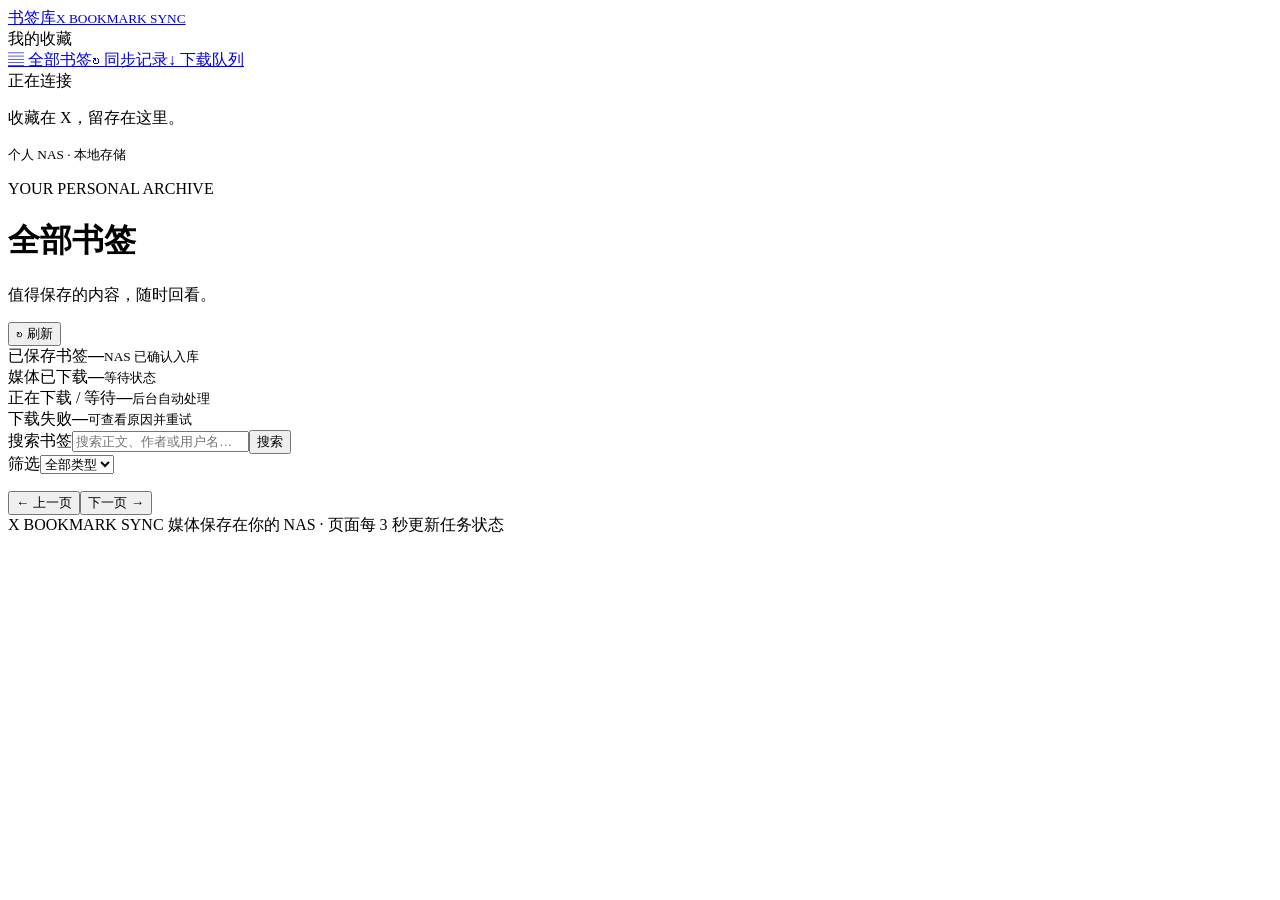
==== src/xbm/web/index.html @ 0fa31690 "feat: add NAS bookmark dashboard, sync history and download progress" ====
<!doctype html>
<html lang="zh-CN">
  <head>
    <meta charset="utf-8" />
    <meta name="viewport" content="width=device-width,initial-scale=1" />
    <title>X 书签库</title>
    <link rel="icon" href="/icon.svg" />
    <link rel="manifest" href="/manifest.webmanifest" />
    <link rel="stylesheet" href="/style.css" />
    <script src="/app.js" defer></script>
  </head>
  <body>
    <aside>
      <a class="brand" href="#bookmarks"
        ><img src="/icon.svg" alt="" /><span
          >书签库<small>X BOOKMARK SYNC</small></span
        ></a
      >
      <div class="nav-label">我的收藏</div>
      <nav aria-label="主要导航">
        <a href="#bookmarks" data-view="bookmarks">▤ <span>全部书签</span></a
        ><a href="#runs" data-view="runs">↻ <span>同步记录</span></a
        ><a href="#downloads" data-view="downloads">↓ <span>下载队列</span></a>
      </nav>
      <div class="aside-note">
        <span id="connection" class="dot">正在连接</span>
        <p>收藏在 X，留存在这里。</p>
        <small>个人 NAS · 本地存储</small>
      </div>
    </aside>
    <main>
      <header>
        <div>
          <p class="eyebrow">YOUR PERSONAL ARCHIVE</p>
          <h1 id="title">全部书签</h1>
          <p id="subtitle">值得保存的内容，随时回看。</p>
        </div>
        <button id="refresh" class="outline">↻ 刷新</button>
      </header>
      <div id="notice" role="status" hidden></div>
      <section class="stats" aria-label="服务概览">
        <div>
          <span>已保存书签</span><strong id="count-tweets">—</strong
          ><small>NAS 已确认入库</small>
        </div>
        <div>
          <span>媒体已下载</span><strong id="count-done">—</strong
          ><small id="completion">等待状态</small>
        </div>
        <div>
          <span>正在下载 / 等待</span><strong id="count-pending">—</strong
          ><small>后台自动处理</small>
        </div>
        <div>
          <span>下载失败</span><strong id="count-failed">—</strong
          ><small>可查看原因并重试</small>
        </div>
      </section>
      <section class="workspace">
        <div class="tools">
          <form id="search-form">
            <label class="sr-only" for="search">搜索书签</label
            ><input
              id="search"
              type="search"
              placeholder="搜索正文、作者或用户名…"
              maxlength="300"
            /><button type="submit">搜索</button>
          </form>
          <label for="filter" class="sr-only">筛选</label
          ><select id="filter">
            <option value="">全部类型</option></select
          ><span id="total"></span>
        </div>
        <p id="view-note" class="view-note"></p>
        <div id="content" aria-live="polite"></div>
        <footer class="pagination">
          <button id="prev" class="outline">← 上一页</button
          ><span id="page"></span
          ><button id="next" class="outline">下一页 →</button>
        </footer>
      </section>
      <footer class="main-footer">
        X BOOKMARK SYNC
        <span>媒体保存在你的 NAS · 页面每 3 秒更新任务状态</span>
      </footer>
    </main>
    <dialog id="detail">
      <div class="dialog-heading">
        <h2>书签详情</h2>
        <button id="close-detail" class="outline" aria-label="关闭详情">
          ✕
        </button>
      </div>
      <div id="detail-body"></div>
    </dialog>
  </body>
</html>
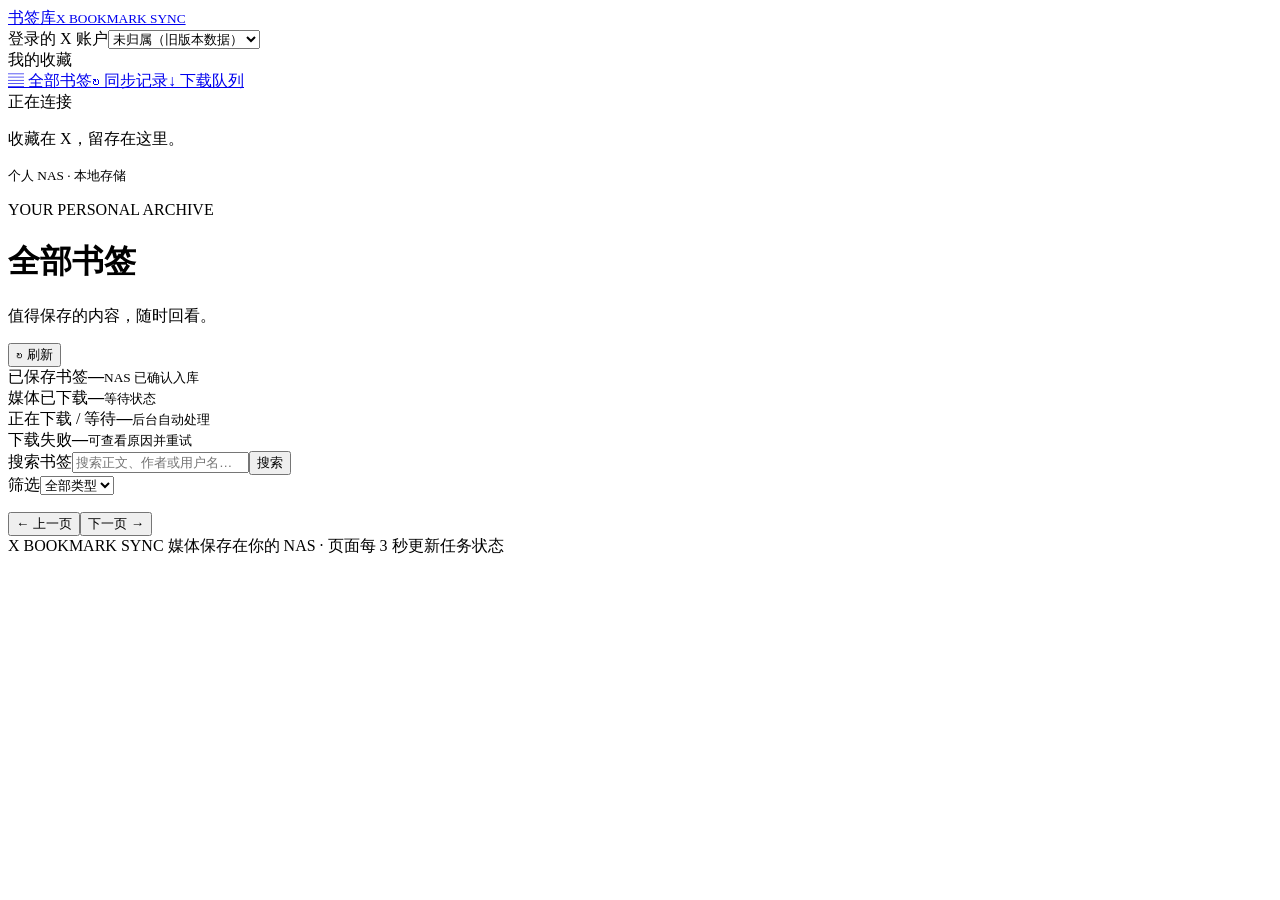
==== commit 8bcac086: "feat: separate bookmark libraries and delivery queues by logged-in X account" ====
--- a/src/xbm/web/index.html
+++ b/src/xbm/web/index.html
@@ -16,6 +16,12 @@
           >书签库<small>X BOOKMARK SYNC</small></span
         ></a
       >
+      <div class="account-picker">
+        <label for="account">登录的 X 账户</label
+        ><select id="account" aria-label="登录的 X 账户">
+          <option value="">未归属（旧版本数据）</option>
+        </select>
+      </div>
       <div class="nav-label">我的收藏</div>
       <nav aria-label="主要导航">
         <a href="#bookmarks" data-view="bookmarks">▤ <span>全部书签</span></a
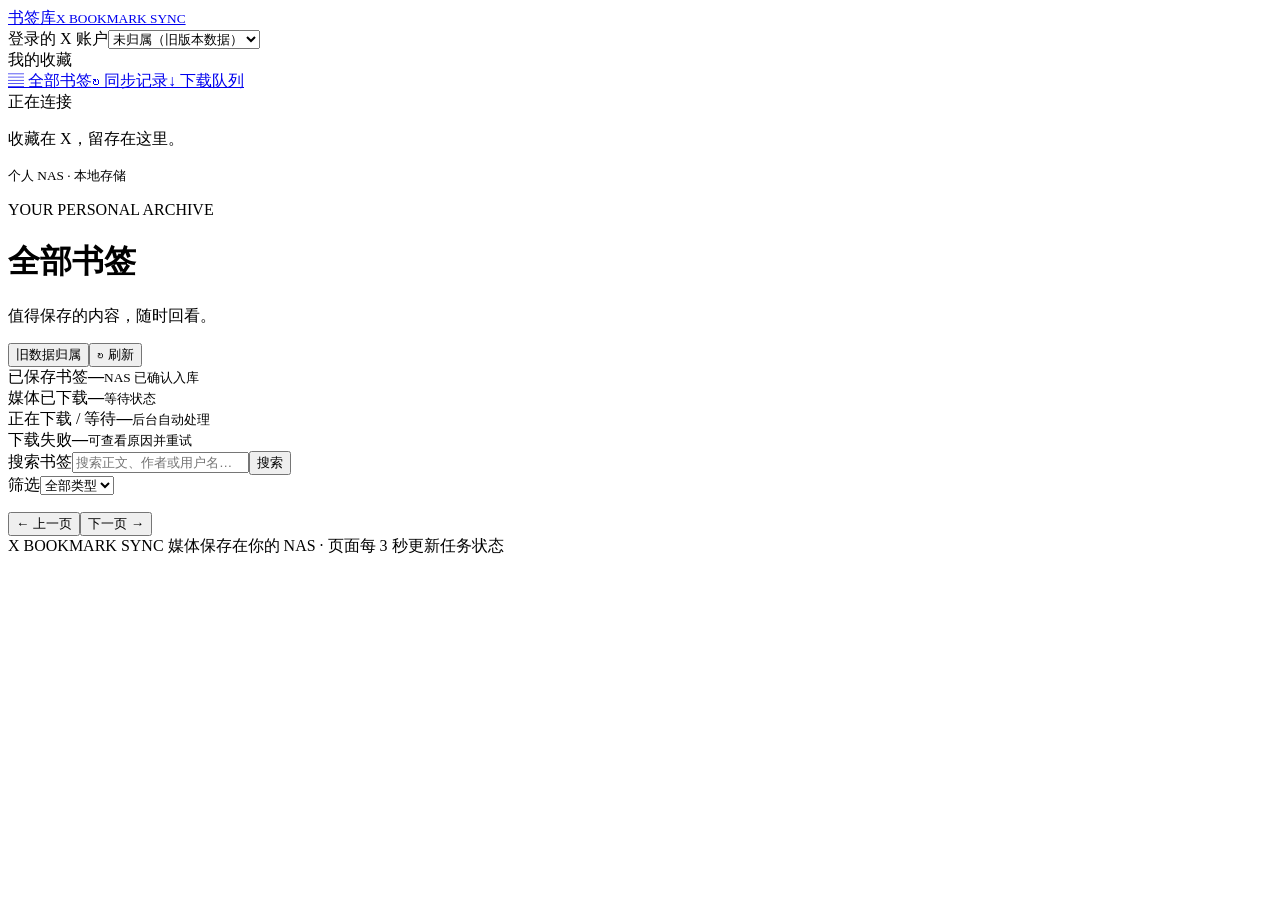
==== commit b6ce8ee5: "feat: persist legacy ownership migration with preview, backups and safe rollback" ====
--- a/src/xbm/web/index.html
+++ b/src/xbm/web/index.html
@@ -41,7 +41,8 @@
           <h1 id="title">全部书签</h1>
           <p id="subtitle">值得保存的内容，随时回看。</p>
         </div>
-        <button id="refresh" class="outline">↻ 刷新</button>
+        <button id="ownership-open" class="outline">旧数据归属</button
+        ><button id="refresh" class="outline">↻ 刷新</button>
       </header>
       <div id="notice" role="status" hidden></div>
       <section class="stats" aria-label="服务概览">
@@ -100,5 +101,27 @@
       </div>
       <div id="detail-body"></div>
     </dialog>
+    <dialog id="ownership">
+      <div class="dialog-heading">
+        <h2>旧数据归属</h2>
+        <button id="ownership-close" class="outline" aria-label="关闭归属管理">
+          ✕
+        </button>
+      </div>
+      <p class="view-note">
+        将未归属的书签、同步记录和下载文件合并到选定账户。原文件保留，执行前自动备份；不会自动猜测旧数据属于谁。
+      </p>
+      <label for="ownership-target">目标 X 账户</label>
+      <select id="ownership-target" aria-label="目标 X 账户"></select>
+      <div class="ownership-actions">
+        <button id="ownership-read" class="outline">读取插件识别的账户</button
+        ><button id="ownership-preview">预览归属</button>
+      </div>
+      <p id="ownership-account-note" class="view-note"></p>
+      <div id="ownership-plan" role="status"></div>
+      <button id="ownership-confirm" hidden>确认归属</button>
+      <h3>归属任务记录</h3>
+      <div id="ownership-history" aria-live="polite"></div>
+    </dialog>
   </body>
 </html>
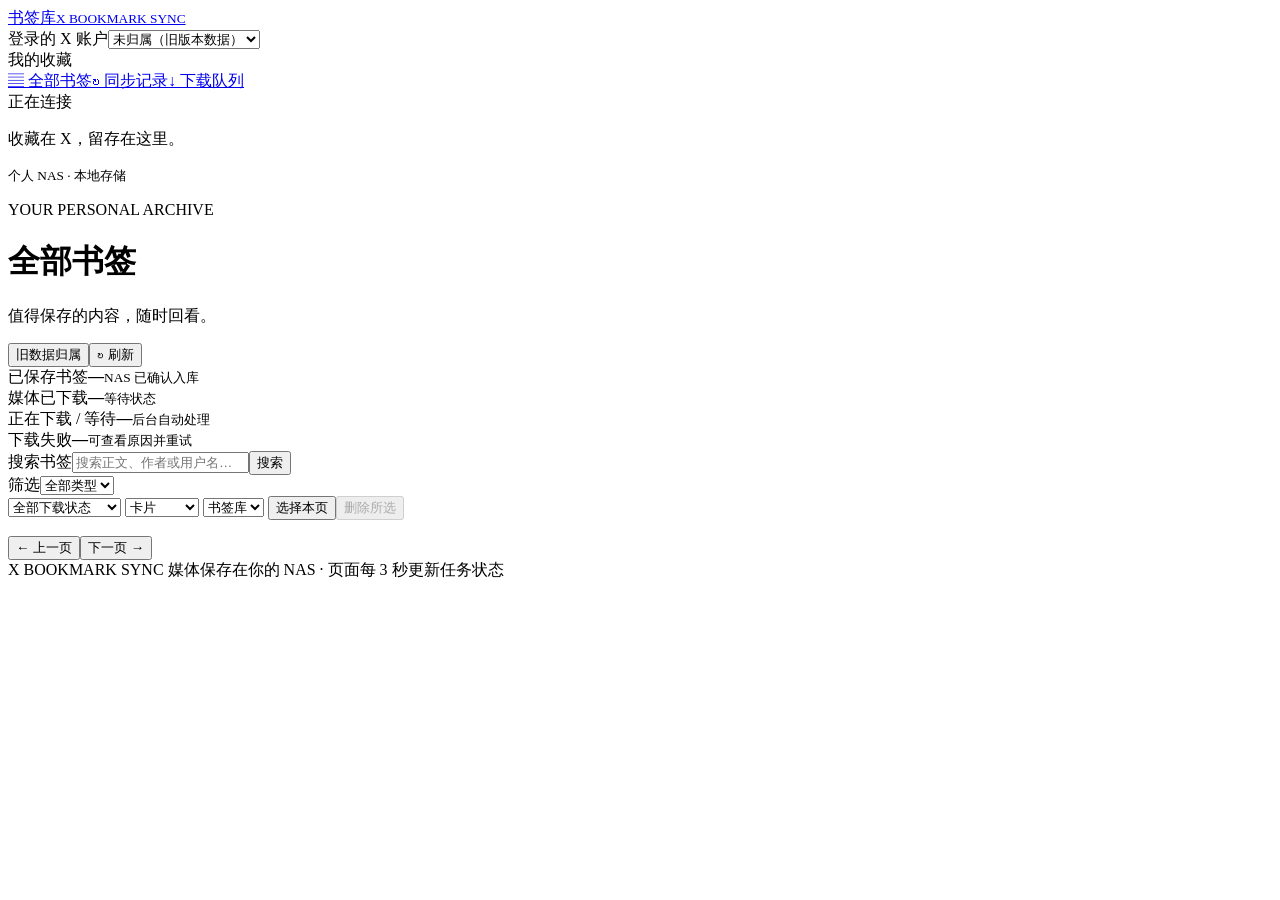
==== commit b3f989be: "feat: add bookmark management and observable automatic collection" ====
--- a/src/xbm/web/index.html
+++ b/src/xbm/web/index.html
@@ -79,6 +79,13 @@
             <option value="">全部类型</option></select
           ><span id="total"></span>
         </div>
+        <div id="library-tools" class="tools">
+          <select id="download-filter" aria-label="书签下载状态"><option value="">全部下载状态</option><option value="done">媒体全部已下载</option><option value="incomplete">媒体未完成</option><option value="failed">含失败媒体</option><option value="downloading">正在下载</option><option value="pending">等待下载</option></select>
+          <select id="layout" aria-label="展示形式"><option value="cards">卡片</option><option value="list">紧凑列表</option><option value="preview">媒体预览</option></select>
+          <select id="trash" aria-label="书签范围"><option value="0">书签库</option><option value="1">回收站</option></select>
+          <button id="select-page" class="outline">选择本页</button><button id="delete-selected" class="outline" disabled>删除所选</button>
+          <span id="selection-count"></span>
+        </div>
         <p id="view-note" class="view-note"></p>
         <div id="content" aria-live="polite"></div>
         <footer class="pagination">
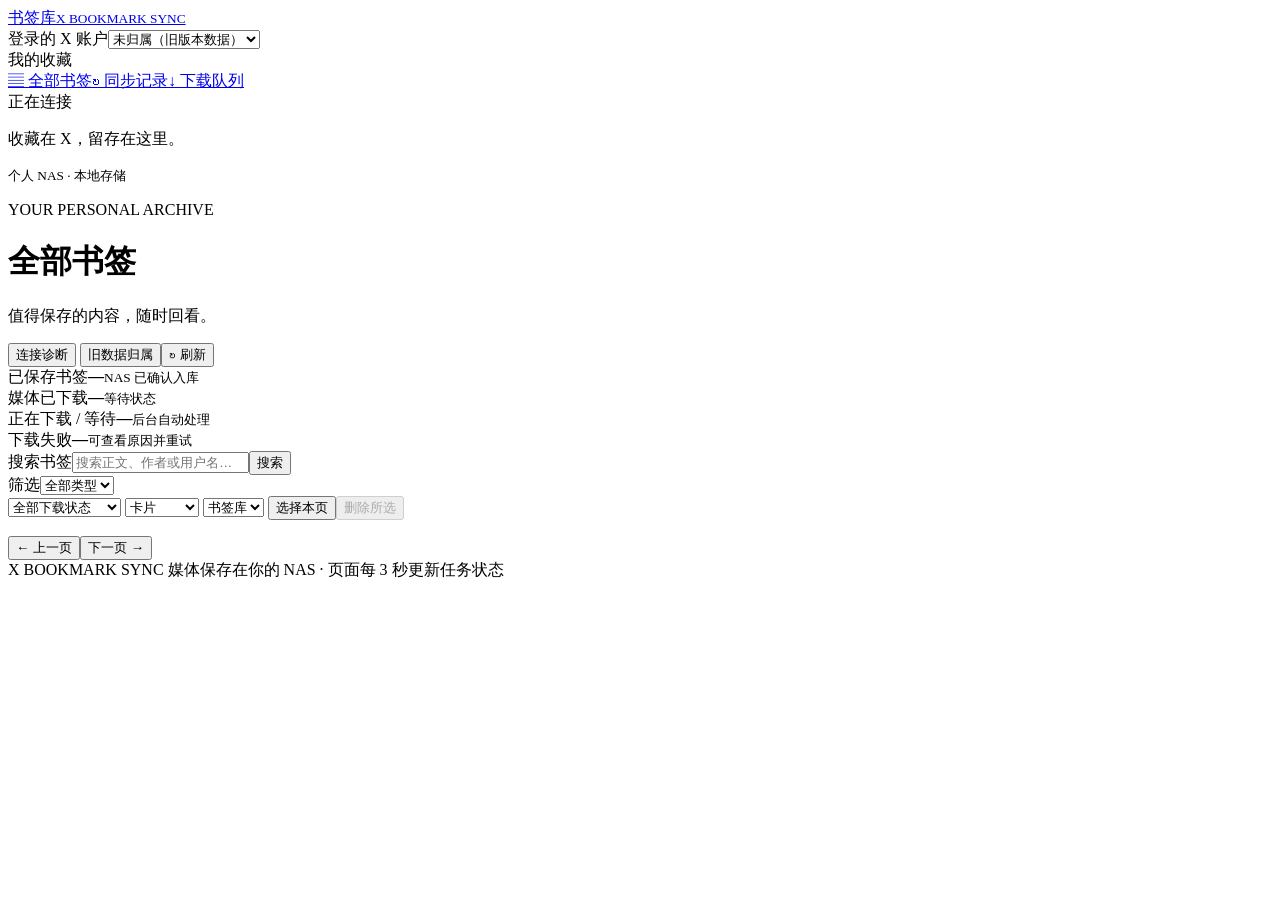
==== commit 84e948cf: "fix: harden delivery recovery and release verification" ====
--- a/src/xbm/web/index.html
+++ b/src/xbm/web/index.html
@@ -41,6 +41,7 @@
           <h1 id="title">全部书签</h1>
           <p id="subtitle">值得保存的内容，随时回看。</p>
         </div>
+        <button id="diagnostics-open" class="outline">连接诊断</button>
         <button id="ownership-open" class="outline">旧数据归属</button
         ><button id="refresh" class="outline">↻ 刷新</button>
       </header>
@@ -130,5 +131,11 @@
       <h3>归属任务记录</h3>
       <div id="ownership-history" aria-live="polite"></div>
     </dialog>
+    <dialog id="diagnostics"><h2>连接与存储诊断</h2>
+      <p>导出内容不含书签正文、账号、目录路径或连接密钥。</p>
+      <pre id="diagnostics-result"></pre>
+      <button id="diagnostics-export" disabled>导出诊断</button>
+      <button id="diagnostics-close" class="outline">关闭</button>
+    </dialog>
   </body>
 </html>
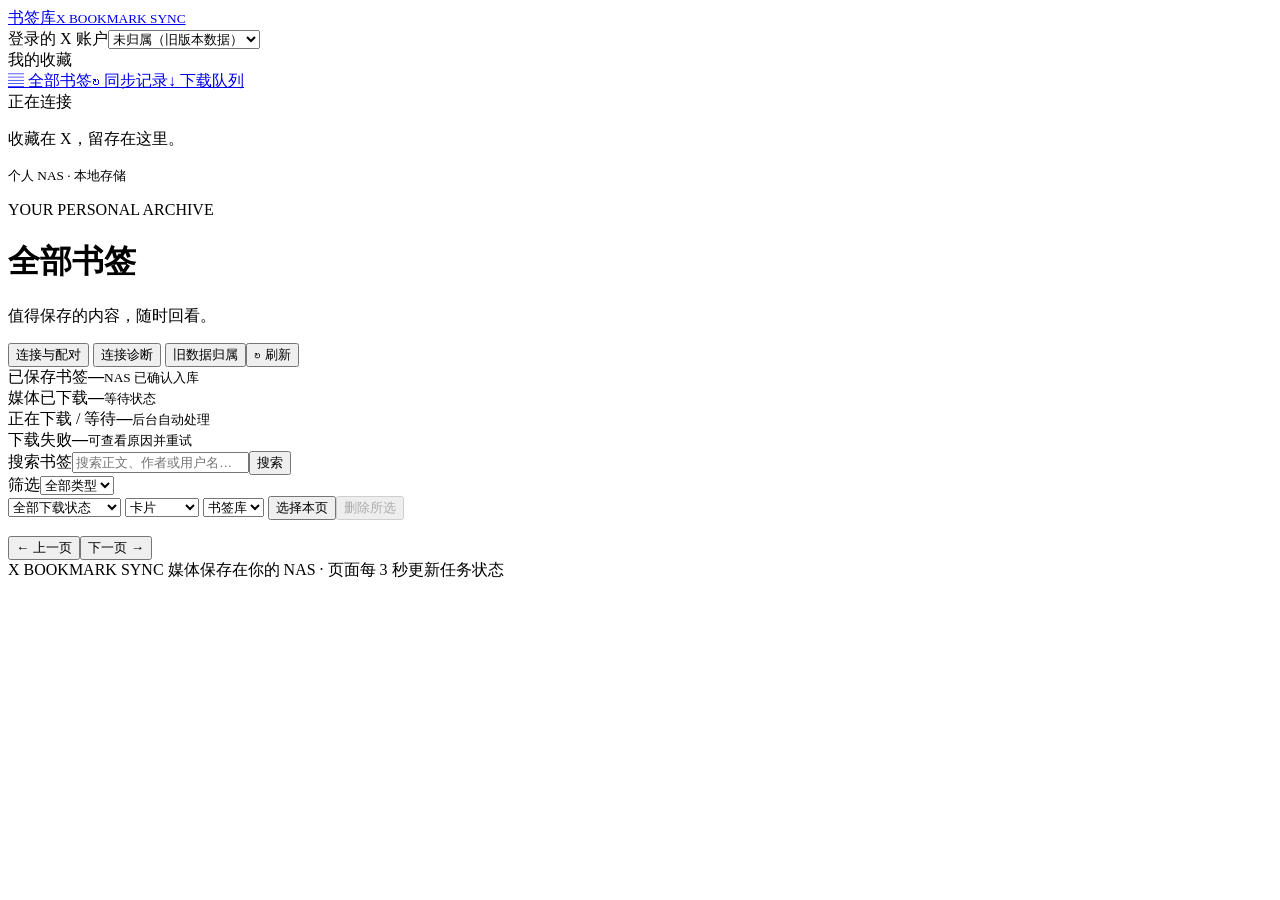
==== commit 26fa593e: "feat: add owner login and revocable NAS extension pairing" ====
--- a/src/xbm/web/index.html
+++ b/src/xbm/web/index.html
@@ -9,7 +9,7 @@
     <link rel="stylesheet" href="/style.css" />
     <script src="/app.js" defer></script>
   </head>
-  <body>
+  <body class="locked">
     <aside>
       <a class="brand" href="#bookmarks"
         ><img src="/icon.svg" alt="" /><span
@@ -41,6 +41,7 @@
           <h1 id="title">全部书签</h1>
           <p id="subtitle">值得保存的内容，随时回看。</p>
         </div>
+        <button id="access-open" class="outline">连接与配对</button>
         <button id="diagnostics-open" class="outline">连接诊断</button>
         <button id="ownership-open" class="outline">旧数据归属</button
         ><button id="refresh" class="outline">↻ 刷新</button>
@@ -137,5 +138,32 @@
       <button id="diagnostics-export" disabled>导出诊断</button>
       <button id="diagnostics-close" class="outline">关闭</button>
     </dialog>
+    <dialog id="login-dialog" aria-labelledby="login-title">
+      <h2 id="login-title">连接你的书签库</h2>
+      <p>请输入安装时设置的管理密码。登录凭据不会保存在浏览器本地存储中。</p>
+      <form id="login-form">
+        <label for="admin-key">管理密码或管理密钥</label>
+        <input id="admin-key" type="password" autocomplete="off" required maxlength="256">
+        <button id="login-submit" type="submit">登录</button>
+      </form>
+      <p id="login-message" role="status"></p>
+      <details><summary>第一次使用 / 忘记密码</summary>
+        <p>通过飞牛安装向导设置管理密码即可登录。未设置密码或需要恢复访问时，数据目录的 .xbm/admin-key.txt 保存着恢复用的管理密钥。通过 NAS 文件管理器（需有权限）或终端读取；不要将密钥发给他人，也不要粘贴到扩展中。</p>
+        <p>终端可执行：<code>xbm --config config.toml access-key</code>。独立安装包将 xbm 替换为应用目录下的 target/server/xbm，并指定实际配置文件。</p>
+        <p>无法取得密钥时，请联系 NAS 管理员。网页不提供匿名重置入口。</p>
+      </details>
+    </dialog>
+    <dialog id="access-dialog" aria-labelledby="access-title">
+      <h2 id="access-title">连接与配对</h2>
+      <ol><li>安装浏览器扩展，并打开扩展设置。</li><li>填写下方 NAS 地址及一次性配对码。</li><li>配对成功后登录 X，打开书签页，在扩展弹窗启动自动采集。</li></ol>
+      <p>NAS 地址：<code id="pair-server"></code></p>
+      <button id="pair-create">生成配对码</button>
+      <p id="pair-result" role="status"></p>
+      <p class="view-note">配对码 5 分钟有效且只能使用一次，新码会使旧码失效。扩展只能提交书签和读取同步状态，不能删除或迁移数据。请在可信局域网或 HTTPS 连接上配对。</p>
+      <h3>已配对浏览器</h3><div id="paired-clients"></div>
+      <button id="access-refresh" class="outline">刷新连接列表</button>
+      <button id="access-close" class="outline">关闭</button>
+      <button id="logout" class="outline">退出管理页面</button>
+    </dialog>
   </body>
 </html>
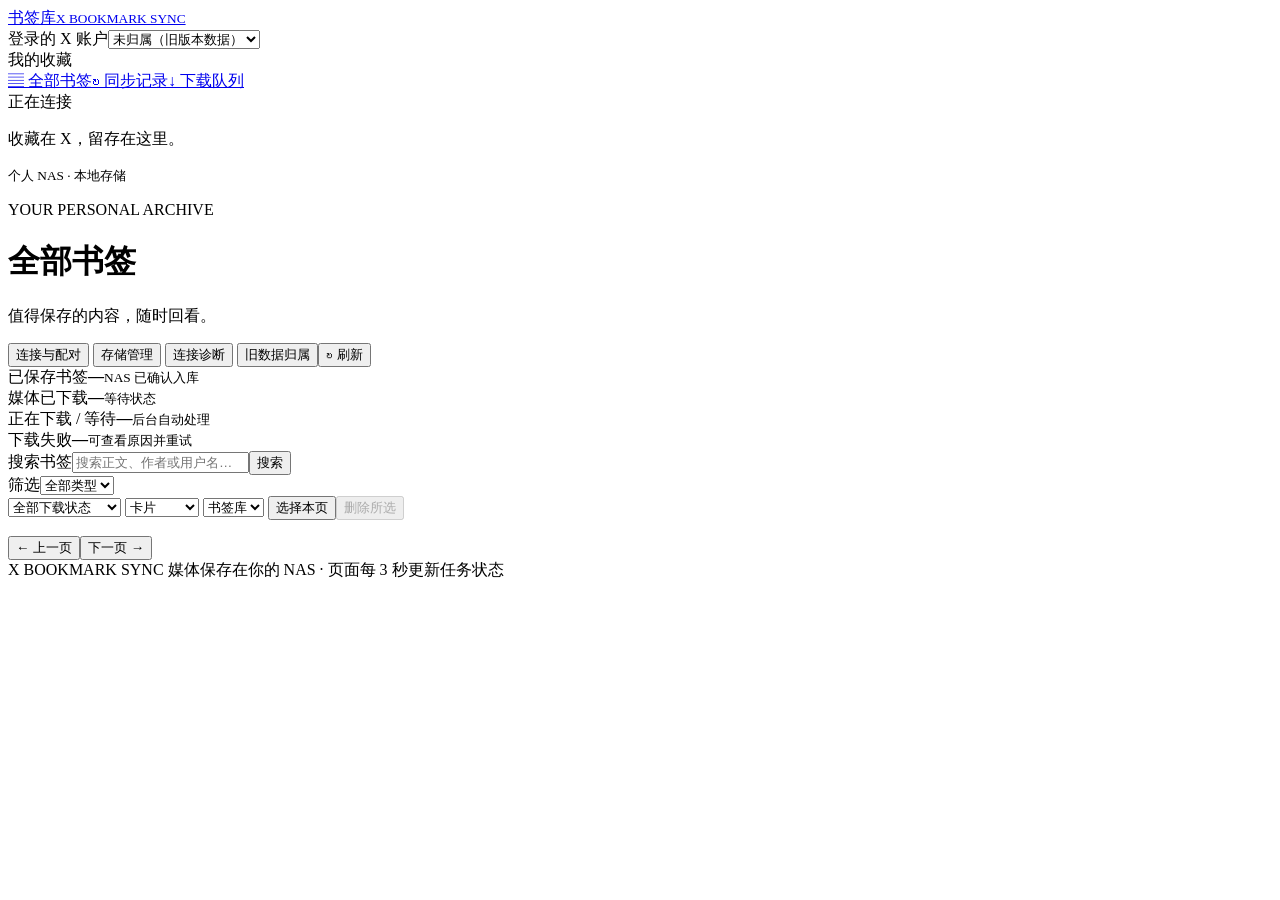
==== commit 145c18d2: "feat: add safe trash cleanup storage budgets and isolated restore" ====
--- a/src/xbm/web/index.html
+++ b/src/xbm/web/index.html
@@ -42,6 +42,7 @@
           <p id="subtitle">值得保存的内容，随时回看。</p>
         </div>
         <button id="access-open" class="outline">连接与配对</button>
+        <button id="storage-open" class="outline">存储管理</button>
         <button id="diagnostics-open" class="outline">连接诊断</button>
         <button id="ownership-open" class="outline">旧数据归属</button
         ><button id="refresh" class="outline">↻ 刷新</button>
@@ -86,7 +87,7 @@
           <select id="layout" aria-label="展示形式"><option value="cards">卡片</option><option value="list">紧凑列表</option><option value="preview">媒体预览</option></select>
           <select id="trash" aria-label="书签范围"><option value="0">书签库</option><option value="1">回收站</option></select>
           <button id="select-page" class="outline">选择本页</button><button id="delete-selected" class="outline" disabled>删除所选</button>
-          <span id="selection-count"></span>
+          <button id="purge-selected" class="outline" hidden disabled>彻底删除所选</button><span id="selection-count"></span>
         </div>
         <p id="view-note" class="view-note"></p>
         <div id="content" aria-live="polite"></div>
@@ -165,5 +166,21 @@
       <button id="access-close" class="outline">关闭</button>
       <button id="logout" class="outline">退出管理页面</button>
     </dialog>
+    <dialog id="storage-dialog"><h2>存储管理</h2>
+      <div id="storage-result" role="status"></div>
+      <form id="storage-policy-form">
+        <label for="download-mode">此账户下载范围</label><select id="download-mode"><option value="all">全部媒体</option><option value="photos">仅图片</option><option value="videos">仅视频和动图</option><option value="text">仅保存书签，不下载媒体</option></select>
+        <label for="download-budget">媒体预算（GiB，0 表示不限）</label><input id="download-budget" type="number" min="0" max="1048576" step="0.1" value="0">
+        <label><input id="download-paused" type="checkbox">暂停领取新下载任务</label>
+        <button type="submit">保存下载设置</button>
+      </form>
+      <p>达到预算后暂停新任务；正在进行的下载会完成，因此可能超出预算。切换范围不删除已有文件，未领取任务会保留，恢复设置后可继续下载。</p>
+      <p>普通删除移入回收站并保留文件。进入回收站，选择书签后“彻底删除所选”会清理该账户的本地文件，无法恢复；不会删除 X 上的收藏。其他书签仍引用的文件会保留。</p>
+      <p>文件清理失败会保留待清理记录并在后台重试。媒体字节数来自下载记录，硬链接、临时文件和文件系统回收策略会影响实际释放空间，请以卷剩余空间为准。</p>
+      <button id="storage-close" class="outline">关闭</button>
+    </dialog>
+    <dialog id="confirm-dialog" aria-labelledby="confirm-title"><h2 id="confirm-title">确认操作</h2>
+      <p id="confirm-message"></p><button id="confirm-no" class="outline" autofocus>取消</button><button id="confirm-yes">确认</button>
+    </dialog>
   </body>
 </html>
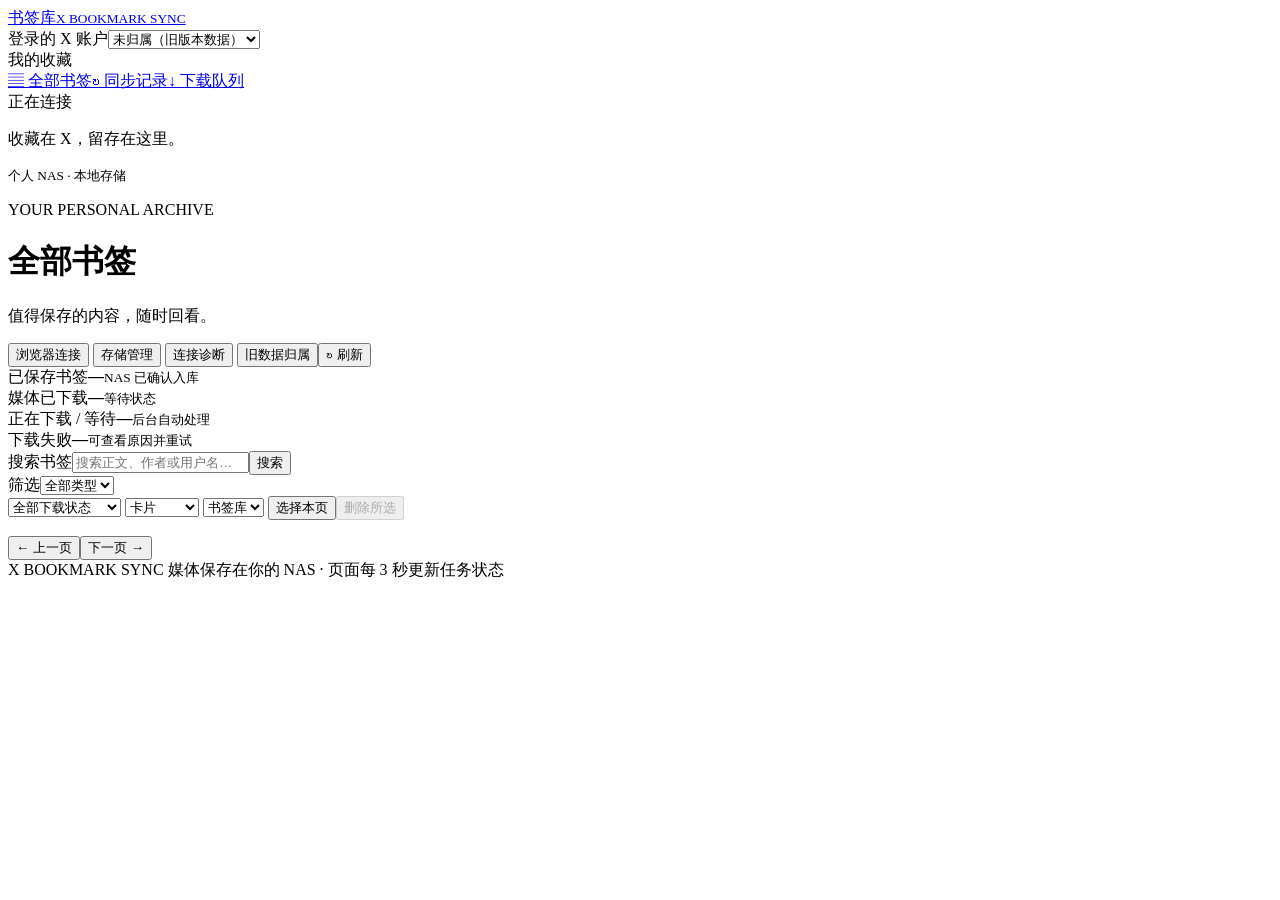
==== commit 3a3d78fa: "feat: simplify NAS access and approve browser connections in one click" ====
--- a/src/xbm/web/index.html
+++ b/src/xbm/web/index.html
@@ -41,7 +41,7 @@
           <h1 id="title">全部书签</h1>
           <p id="subtitle">值得保存的内容，随时回看。</p>
         </div>
-        <button id="access-open" class="outline">连接与配对</button>
+        <button id="access-open" class="outline">浏览器连接</button>
         <button id="storage-open" class="outline">存储管理</button>
         <button id="diagnostics-open" class="outline">连接诊断</button>
         <button id="ownership-open" class="outline">旧数据归属</button
@@ -141,7 +141,7 @@
     </dialog>
     <dialog id="login-dialog" aria-labelledby="login-title">
       <h2 id="login-title">连接你的书签库</h2>
-      <p>请输入安装时设置的管理密码。登录凭据不会保存在浏览器本地存储中。</p>
+      <p>远程访问或已开启密码保护，请输入管理密码或恢复密钥。登录凭据不会保存在浏览器本地存储中。</p>
       <form id="login-form">
         <label for="admin-key">管理密码或管理密钥</label>
         <input id="admin-key" type="password" autocomplete="off" required maxlength="256">
@@ -155,17 +155,27 @@
       </details>
     </dialog>
     <dialog id="access-dialog" aria-labelledby="access-title">
-      <h2 id="access-title">连接与配对</h2>
-      <ol><li>安装浏览器扩展，并打开扩展设置。</li><li>填写下方 NAS 地址及一次性配对码。</li><li>配对成功后登录 X，打开书签页，在扩展弹窗启动自动采集。</li></ol>
+      <h2 id="access-title">浏览器连接</h2>
+      <p>在扩展设置填写 NAS 地址，点击“连接 NAS”，再在本页确认一次即可。已有连接在升级后继续有效。</p>
       <p>NAS 地址：<code id="pair-server"></code></p>
-      <button id="pair-create">生成配对码</button>
+      <details><summary>备用：使用配对码连接</summary><button id="pair-create">生成配对码</button></details>
       <p id="pair-result" role="status"></p>
       <p class="view-note">配对码 5 分钟有效且只能使用一次，新码会使旧码失效。扩展只能提交书签和读取同步状态，不能删除或迁移数据。请在可信局域网或 HTTPS 连接上配对。</p>
-      <h3>已配对浏览器</h3><div id="paired-clients"></div>
+      <details><summary>高级安全设置</summary>
+        <p>默认仅在可信局域网使用 IP 地址打开时免登录；远程访问仍需管理密码或恢复密钥。启用下方选项后，局域网也需要登录。</p>
+        <form id="security-form"><label><input id="require-login" type="checkbox">局域网也要求登录</label>
+        <label for="new-owner-password">首次启用时设置管理密码（至少 12 个字符，已有密码时留空）</label>
+        <input id="new-owner-password" type="password" autocomplete="new-password" maxlength="256">
+        <button type="submit">保存安全设置</button></form><p id="security-message" role="status"></p>
+      </details><h3>已连接浏览器</h3><div id="paired-clients"></div>
       <button id="access-refresh" class="outline">刷新连接列表</button>
       <button id="access-close" class="outline">关闭</button>
       <button id="logout" class="outline">退出管理页面</button>
     </dialog>
+    <dialog id="connect-dialog"><h2>允许此浏览器同步？</h2>
+      <p id="connect-name"></p><p>此浏览器只能提交书签和查看同步统计，不能读取书签正文、删除或管理数据。仅确认你刚刚在扩展中发起的请求。</p>
+      <button id="connect-approve">允许同步</button><button id="connect-cancel" class="outline">暂不连接</button>
+      <p id="connect-message" role="status"></p></dialog>
     <dialog id="storage-dialog"><h2>存储管理</h2>
       <div id="storage-result" role="status"></div>
       <form id="storage-policy-form">
